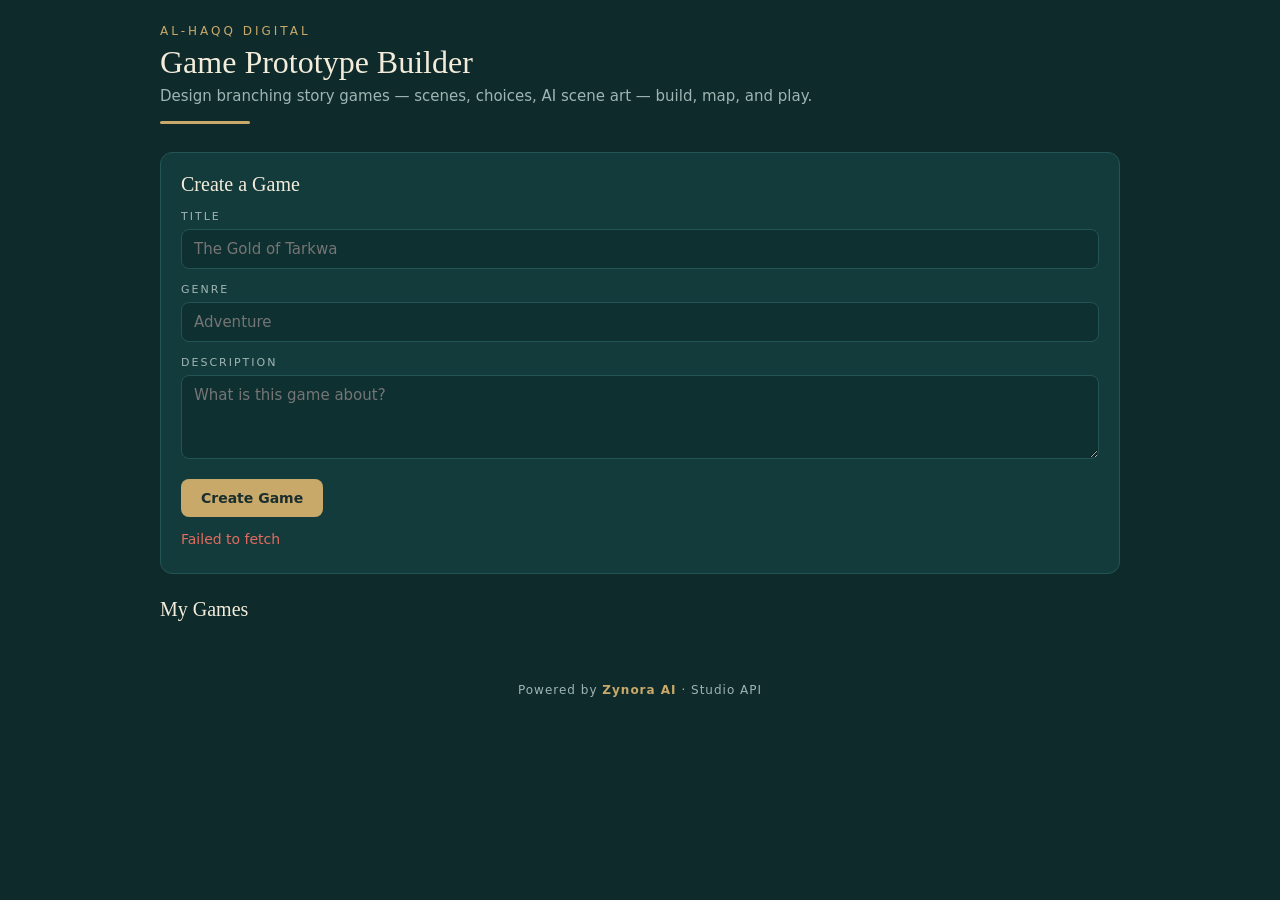
==== game.html @ 6362eb4a "Game Prototype Builder: branching story design tool wired to Studio API (scenes, choices, AI art, st" ====
<!DOCTYPE html>
<html lang="en">
<head>
<meta charset="UTF-8">
<meta name="viewport" content="width=device-width, initial-scale=1.0">
<title>Game Workspace — Game Prototype Builder</title>
<link rel="stylesheet" href="style.css">
</head>
<body>
<div class="wrap">
  <a class="backlink" href="index.html">← My Games</a>
  <div class="top" style="margin-top:10px">
    <h1 id="g-title">…</h1>
    <span class="genre-chip" id="g-genre" style="display:none"></span>
    <span style="flex:1"></span>
    <button class="ghost" id="btn-edit">Edit</button>
    <button class="danger" id="btn-delete">Delete</button>
  </div>
  <p class="sub" id="g-desc" style="display:none"></p>

  <div class="tabs">
    <button class="tab-btn active" data-tab="scenes">Scenes</button>
    <button class="tab-btn" data-tab="map">Story Map</button>
    <button class="tab-btn" data-tab="play">Play Test</button>
  </div>

  <!-- SCENES -->
  <section id="tab-scenes">
    <div class="panel">
      <h2>Add Scene</h2>
      <form id="f-scene">
        <label for="s-title">Title</label>
        <input type="text" id="s-title" placeholder="The Market at Dawn" maxlength="160" required>
        <label for="s-narr">Narrative</label>
        <textarea id="s-narr" placeholder="What does the player see and do here?" required></textarea>
        <label>Choices (up to 6 — leave a choice target empty for now if that path isn't written yet)</label>
        <div id="choices"></div>
        <button type="button" class="ghost add-choice" id="btn-add-choice">+ Add Choice</button>
        <div style="margin-top:16px">
          <button type="submit" id="btn-scene">Add Scene</button>
        </div>
      </form>
      <div class="status" id="status"></div>
      <div class="status" id="busy" style="display:none;color:var(--muted)"></div>
    </div>
    <div id="scenes-list"></div>
    <div class="empty" id="scenes-empty" style="display:none">No scenes yet — add the opening scene above. The first scene becomes the start.</div>
  </section>

  <!-- STORY MAP -->
  <section id="tab-map" style="display:none">
    <p class="map-legend">Flow from the <b>start scene</b>. Red items need attention: edges pointing nowhere (unwritten paths) and scenes no player can reach.</p>
    <div class="map-cols" id="map"></div>
    <div class="empty" id="map-empty" style="display:none">No scenes yet — the map appears once you add scenes.</div>
  </section>

  <!-- PLAY TEST -->
  <section id="tab-play" style="display:none">
    <div class="panel play-stage" id="play"></div>
  </section>
</div>

<footer>Powered by <b>Zynora AI</b> · Studio API</footer>
<script src="api.js"></script>
<script src="game.js"></script>
</body>
</html>
---- style.css ----
:root {
  --bg: #0E2A2B;
  --panel: #143B3C;
  --panel-2: #0F3031;
  --cream: #F3ECDA;
  --muted: #9FB5B3;
  --gold: #C9A96A;
  --gold-dim: #A88A50;
  --red: #E06C5F;
  --line: #235455;
}
* { box-sizing: border-box; margin: 0; padding: 0; }
body {
  background: var(--bg);
  color: var(--cream);
  font-family: system-ui, -apple-system, "Segoe UI", Roboto, sans-serif;
  min-height: 100vh;
  padding: 24px 16px 80px;
}
.wrap { max-width: 960px; margin: 0 auto; }

.brand {
  font-size: 12px; letter-spacing: 3px; color: var(--gold);
  text-transform: uppercase; margin-bottom: 6px;
}
h1 { font-family: Georgia, "Times New Roman", serif; font-weight: 400; font-size: 32px; }
.sub { color: var(--muted); margin-top: 6px; font-size: 15px; }
.gold-rule { width: 90px; height: 3px; background: var(--gold); border-radius: 2px; margin: 16px 0 28px; }

.panel {
  background: var(--panel); border: 1px solid var(--line); border-radius: 12px;
  padding: 20px; margin-bottom: 24px;
}
.panel h2 { font-family: Georgia, serif; font-weight: 400; font-size: 20px; margin-bottom: 14px; }

label { display: block; font-size: 11px; letter-spacing: 2px; color: var(--muted); text-transform: uppercase; margin: 14px 0 6px; }
input[type=text], textarea, select {
  width: 100%; background: var(--panel-2); border: 1px solid var(--line); border-radius: 8px;
  color: var(--cream); padding: 10px 12px; font-size: 15px; font-family: inherit;
}
textarea { resize: vertical; min-height: 84px; }
input:focus, textarea:focus, select:focus { outline: 2px solid var(--gold-dim); border-color: var(--gold-dim); }

button {
  background: var(--gold); color: #1A2E2E; border: none; border-radius: 8px;
  padding: 11px 20px; font-size: 14px; font-weight: 600; cursor: pointer; font-family: inherit;
}
button:hover { filter: brightness(1.08); }
button:disabled { opacity: 0.5; cursor: wait; }
button.ghost {
  background: transparent; color: var(--cream); border: 1px solid var(--line); padding: 8px 14px; font-weight: 400;
}
button.ghost:hover { border-color: var(--gold-dim); }
button.danger { background: transparent; color: var(--red); border: 1px solid var(--red); padding: 8px 14px; font-weight: 400; }

.status { min-height: 22px; font-size: 14px; margin-top: 14px; }
.status.ok { color: var(--gold); }
.status.err { color: var(--red); }

.grid { display: grid; grid-template-columns: repeat(auto-fill, minmax(260px, 1fr)); gap: 14px; }
.game-card {
  background: var(--panel); border: 1px solid var(--line); border-radius: 12px; padding: 16px;
  cursor: pointer; transition: border-color .15s;
}
.game-card:hover { border-color: var(--gold-dim); }
.game-card .g-title { font-family: Georgia, serif; font-size: 19px; margin-bottom: 4px; }
.game-card .g-meta { color: var(--muted); font-size: 13px; }
.game-card .g-actions { margin-top: 12px; display: flex; gap: 8px; }
.empty { color: var(--muted); font-style: italic; padding: 20px 0; text-align: center; }

/* game workspace */
.top { display: flex; align-items: center; gap: 14px; flex-wrap: wrap; margin-bottom: 4px; }
.top h1 { font-size: 26px; }
.backlink { color: var(--muted); text-decoration: none; font-size: 14px; }
.backlink:hover { color: var(--gold); }
.genre-chip {
  font-size: 12px; color: var(--gold); border: 1px solid var(--gold-dim);
  border-radius: 20px; padding: 3px 12px;
}
.tabs { display: flex; gap: 4px; margin: 22px 0; border-bottom: 1px solid var(--line); }
.tab-btn {
  background: transparent; color: var(--muted); border: none; border-radius: 8px 8px 0 0;
  padding: 10px 18px; font-size: 14px; font-weight: 600; letter-spacing: 1px; text-transform: uppercase;
}
.tab-btn.active { color: var(--gold); box-shadow: inset 0 -3px 0 var(--gold); }
.tab-btn:hover { color: var(--cream); }

/* scene cards */
.scene {
  background: var(--panel); border: 1px solid var(--line); border-radius: 12px;
  padding: 18px; margin-bottom: 16px;
}
.scene.start { border-color: var(--gold-dim); box-shadow: 0 0 0 1px var(--gold-dim); }
.scene-head { display: flex; align-items: center; gap: 10px; flex-wrap: wrap; margin-bottom: 8px; }
.scene-title { font-family: Georgia, serif; font-size: 19px; }
.badge-start {
  background: var(--gold); color: #1A2E2E; font-size: 10px; font-weight: 700;
  letter-spacing: 2px; padding: 3px 8px; border-radius: 4px;
}
.scene-narr { color: var(--cream); font-size: 15px; line-height: 1.55; opacity: .92; white-space: pre-wrap; }
.chips { display: flex; flex-wrap: wrap; gap: 8px; margin-top: 12px; }
.chip {
  background: var(--panel-2); border: 1px solid var(--line); border-radius: 20px;
  padding: 4px 12px; font-size: 13px; color: var(--cream);
}
.chip .arrow { color: var(--gold); margin: 0 6px; }
.chip.bad { border-color: var(--red); color: var(--red); }
.scene-art { width: 100%; max-width: 420px; border-radius: 8px; margin-top: 12px; display: block; }
.scene-actions { display: flex; gap: 8px; margin-top: 14px; flex-wrap: wrap; }

/* choices builder */
.choice-row {
  display: grid; grid-template-columns: 1.2fr 1fr 1fr auto; gap: 8px; margin-top: 8px; align-items: center;
}
.choice-row .x { background: transparent; color: var(--red); border: none; font-size: 18px; padding: 4px 8px; font-weight: 400; }
.add-choice { margin-top: 10px; }

/* story map */
.map-cols { display: flex; gap: 20px; overflow-x: auto; padding-bottom: 12px; }
.map-col { min-width: 220px; }
.map-col-label { font-size: 11px; letter-spacing: 2px; color: var(--muted); text-transform: uppercase; margin-bottom: 10px; }
.map-node {
  background: var(--panel); border: 1px solid var(--line); border-radius: 10px; padding: 12px; margin-bottom: 12px;
}
.map-node.start { border-color: var(--gold); }
.map-node.unreachable { border-color: var(--red); }
.map-node .n-title { font-size: 15px; font-weight: 600; margin-bottom: 6px; }
.map-edge { font-size: 12px; color: var(--muted); margin-top: 4px; }
.map-edge .arrow { color: var(--gold); }
.map-edge.bad { color: var(--red); }
.map-edge.bad .arrow { color: var(--red); }
.map-legend { color: var(--muted); font-size: 13px; margin-bottom: 14px; }
.map-legend b { color: var(--gold); font-weight: 600; }

/* play mode */
.play-stage { max-width: 620px; }
.play-art { width: 100%; border-radius: 10px; margin-bottom: 16px; display: block; }
.play-title { font-family: Georgia, serif; font-size: 22px; margin-bottom: 10px; }
.play-narr { font-size: 17px; line-height: 1.65; margin-bottom: 22px; white-space: pre-wrap; }
.play-choices { display: flex; flex-direction: column; gap: 10px; }
.play-choice {
  text-align: left; background: var(--panel); color: var(--cream); border: 1px solid var(--gold-dim);
  border-radius: 10px; padding: 13px 16px; font-size: 15px; font-weight: 400;
}
.play-choice:hover { border-color: var(--gold); }
.the-end { font-family: Georgia, serif; font-size: 26px; color: var(--gold); text-align: center; padding: 40px 0; }

footer {
  text-align: center; color: var(--muted); font-size: 12px; margin-top: 48px; letter-spacing: 1px;
}
footer b { color: var(--gold); font-weight: 600; }

@media (max-width: 640px) {
  .choice-row { grid-template-columns: 1fr; }
  h1 { font-size: 26px; }
}
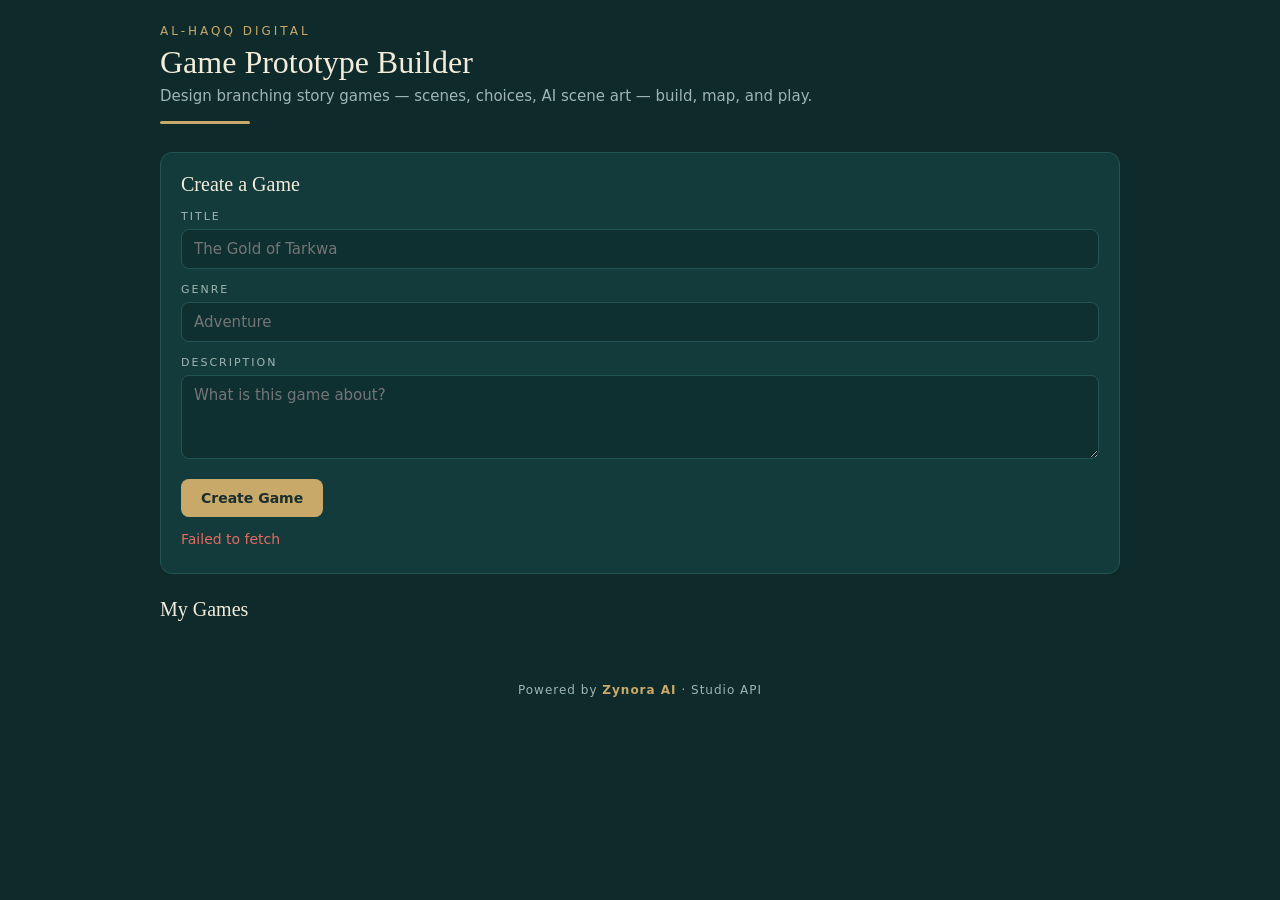
==== commit f71f67b8: "chore: cache-bust assets with version query" ====
--- a/game.html
+++ b/game.html
@@ -4,7 +4,7 @@
 <meta charset="UTF-8">
 <meta name="viewport" content="width=device-width, initial-scale=1.0">
 <title>Game Workspace — Game Prototype Builder</title>
-<link rel="stylesheet" href="style.css">
+<link rel="stylesheet" href="style.css?v=3">
 </head>
 <body>
 <div class="wrap">
@@ -61,7 +61,7 @@
 </div>
 
 <footer>Powered by <b>Zynora AI</b> · Studio API</footer>
-<script src="api.js"></script>
-<script src="game.js"></script>
+<script src="api.js?v=3"></script>
+<script src="game.js?v=3"></script>
 </body>
 </html>
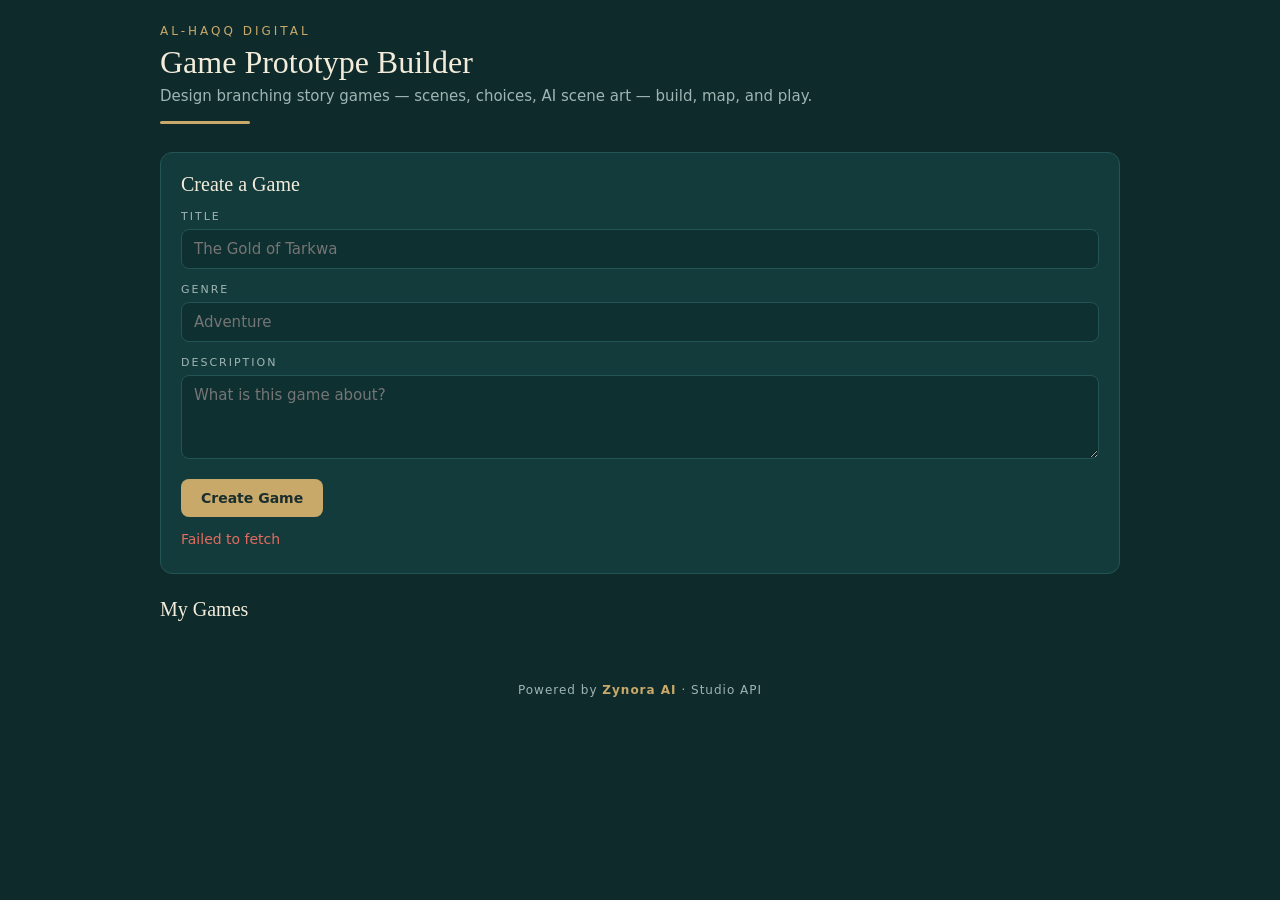
==== commit 4fd26dbc: "ux: replace native confirm() dialogs with two-tap confirm buttons" ====
--- a/game.html
+++ b/game.html
@@ -4,7 +4,7 @@
 <meta charset="UTF-8">
 <meta name="viewport" content="width=device-width, initial-scale=1.0">
 <title>Game Workspace — Game Prototype Builder</title>
-<link rel="stylesheet" href="style.css?v=3">
+<link rel="stylesheet" href="style.css?v=4">
 </head>
 <body>
 <div class="wrap">
@@ -61,7 +61,7 @@
 </div>
 
 <footer>Powered by <b>Zynora AI</b> · Studio API</footer>
-<script src="api.js?v=3"></script>
-<script src="game.js?v=3"></script>
+<script src="api.js?v=4"></script>
+<script src="game.js?v=4"></script>
 </body>
 </html>
